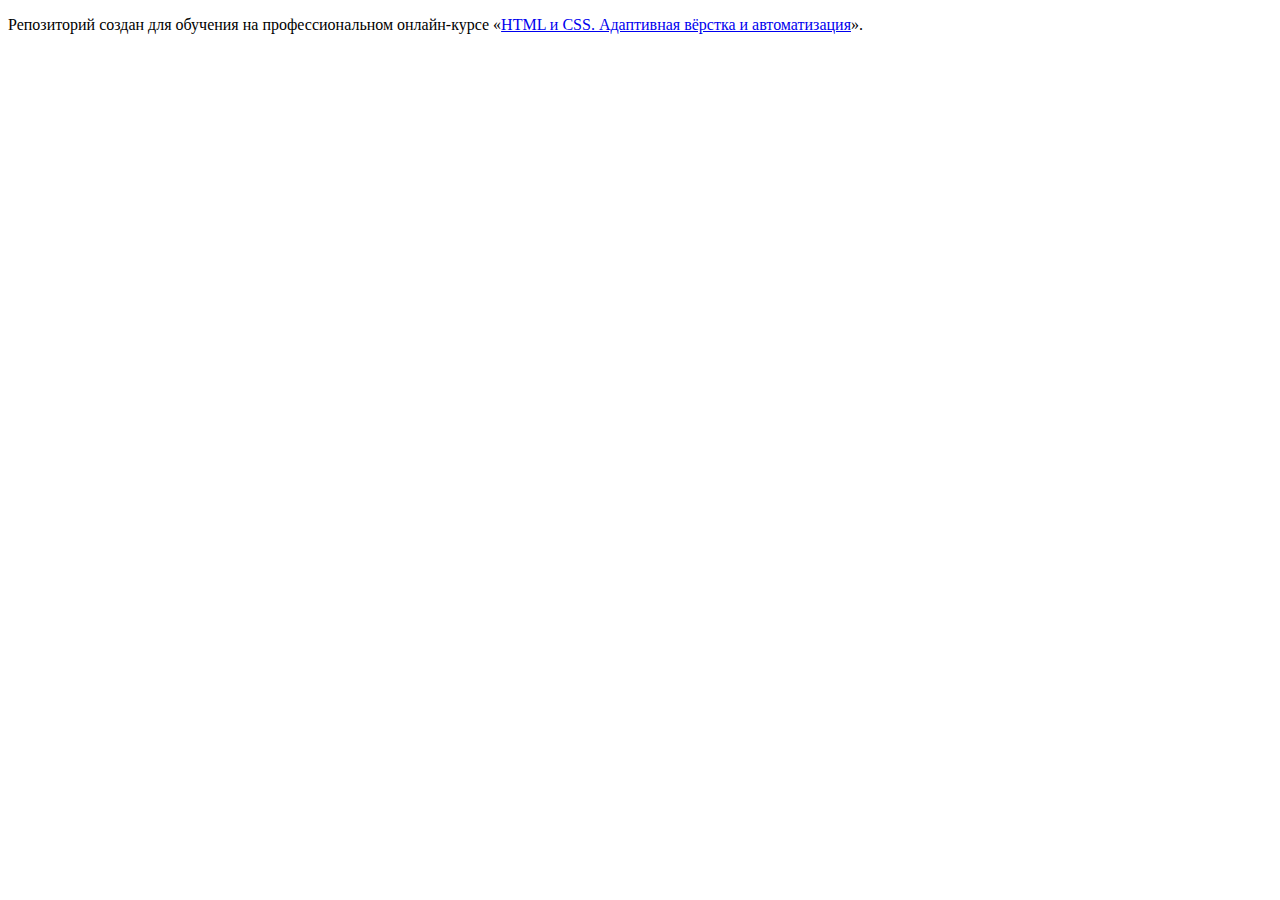
==== source/index.html @ 835e4aba "add default files" ====
<!DOCTYPE html>
<html lang="ru">
  <head>
    <meta charset="utf-8">
    <title>HTML Academy: {{projectTitle}}</title>
  </head>
  <body>

    <p>Репозиторий создан для обучения на профессиональном онлайн‑курсе «<a href="https://htmlacademy.ru/intensive/adaptive">HTML и CSS. Адаптивная вёрстка и автоматизация</a>».</p>

  </body>
</html>
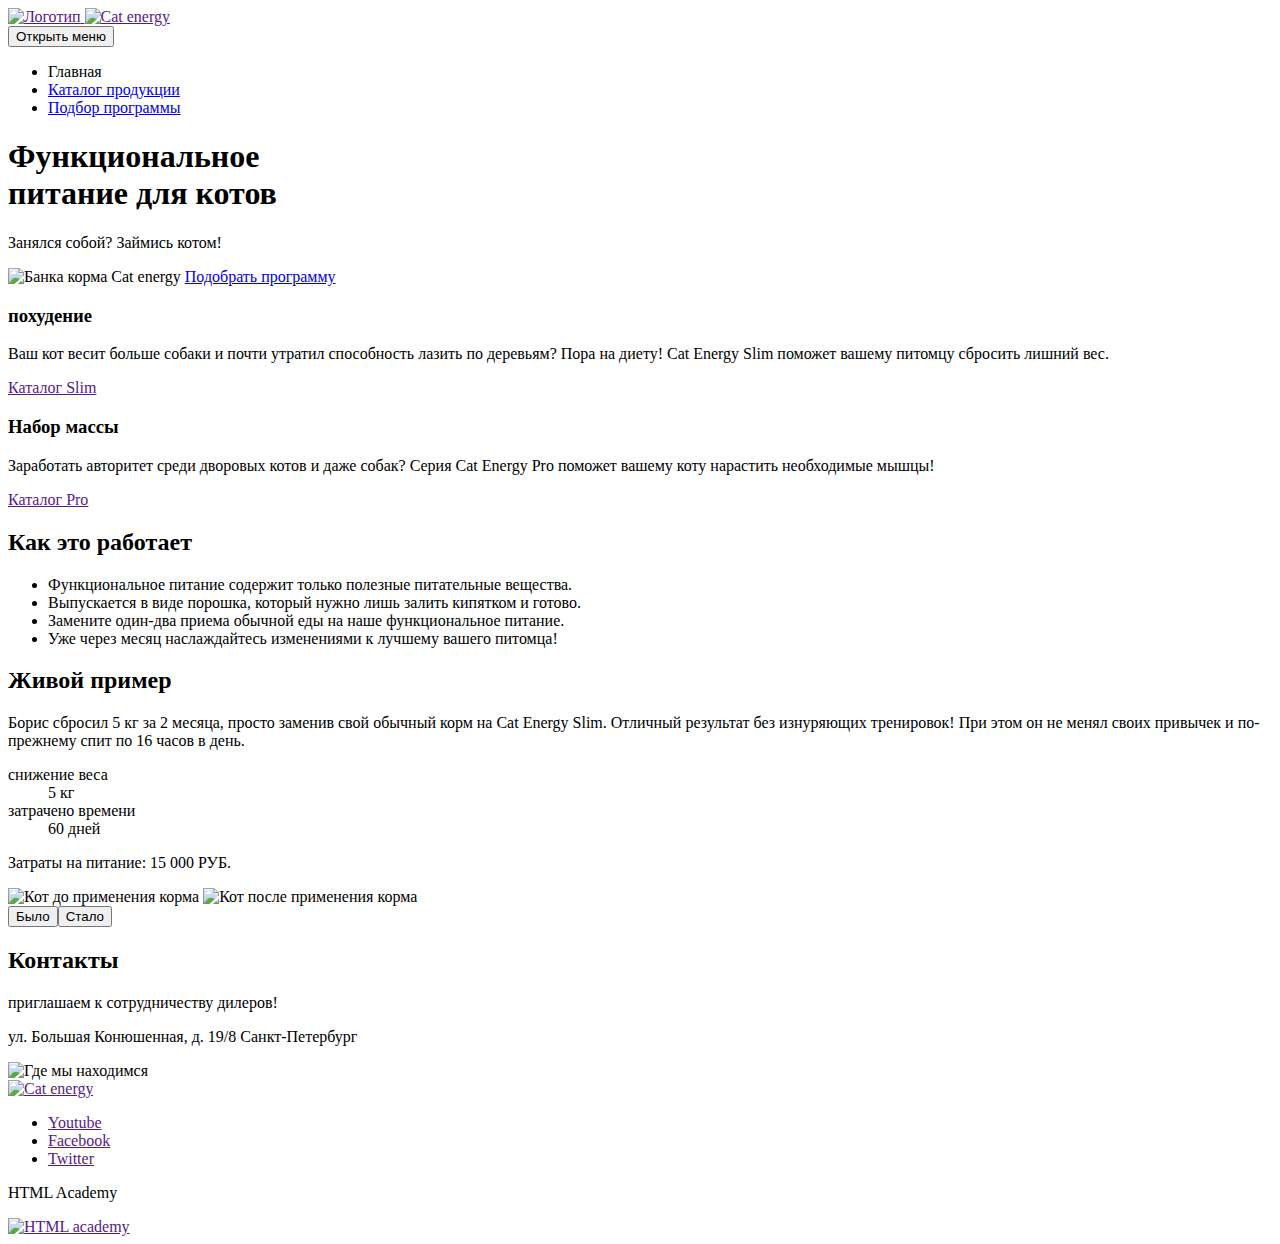
==== commit 2f525d96: "add index, form, catalog and images" ====
--- a/source/index.html
+++ b/source/index.html
@@ -1,12 +1,130 @@
 <!DOCTYPE html>
-<html lang="ru">
-  <head>
-    <meta charset="utf-8">
-    <title>HTML Academy: {{projectTitle}}</title>
-  </head>
-  <body>
+<html class="page" lang="ru">
 
-    <p>Репозиторий создан для обучения на профессиональном онлайн‑курсе «<a href="https://htmlacademy.ru/intensive/adaptive">HTML и CSS. Адаптивная вёрстка и автоматизация</a>».</p>
+<head>
+  <meta charset="utf-8">
+  <title>HTML Academy: {{Cat Energy}}</title>
+  <link rel="stylesheet" href="/css/style.css">
+</head>
 
-  </body>
-</html>
+<body class="page__body">
+  <header class="page__header page-header">
+    <a href="" class="page-header__logo">
+      <img class="page-header__logo-image" src="/img/icons/logo-mobile.svg" alt="Логотип" width="30" height="35">
+      <img class="page-header__logo-sign" src="/img/icons/logo-sign.svg" alt="Cat energy" width="100" height="20">
+    </a>
+    <nav class="header-nav">
+      <button class="header-nav__togle" type="button"><span class="visually-hidden">Открыть меню</span></button>
+      <div class="header-nav__wrapper">
+        <ul class="header-nav__list">
+          <li class="header-nav__item header-nav__item--active">Главная<a class="header-nav__link"></a></li>
+          <li class="header-nav__item"><a class="header-nav__link" href="catalog.html">Каталог продукции</a></li>
+          <li class="header-nav__item"><a class="header-nav__link" href="form.html">Подбор программы</a></li>
+        </ul>
+      </div>
+    </nav>
+  </header>
+  <main class="page-main">
+    <div class="page-main__promo_wrapper">
+      <h1 class="page-main__promo-title">Функциональное<br>питание для котов</h1>
+      <p class="page-main__promo-slogan">Занялся собой? Займись котом!</p>
+      <img class="page-main__promo-image" src="/img/contnet/index-promo.png" alt="Банка корма Cat energy">
+      <a class="page-main__promo-button button" href="form.html">Подобрать программу</a>
+    </div>
+    <section class="page-main__section section-catalog">
+      <article class="section-catalog__item">
+        <h3 class="section-catalog__title">похудение</h3>
+        <p class="section-catalog__text">Ваш кот весит больше собаки и почти утратил способность лазить по деревьям?
+          Пора на диету! Cat Energy Slim поможет вашему питомцу сбросить лишний вес.</p>
+        <a class="section-catalog__button" href="">Каталог Slim</a>
+      </article>
+      <article class="section-catalog__item">
+        <h3 class="section-catalog__title">Набор массы</h3>
+        <p class="section-catalog__text">Заработать авторитет среди дворовых котов и даже собак? Серия Cat Energy Pro
+          поможет вашему коту нарастить необходимые мышцы!</p>
+        <a class="section-catalog__button" href="">Каталог Pro</a>
+      </article>
+    </section>
+    <section class="page-main-section process-section">
+      <div class="process__list-wraper">
+        <h2 class="process-section__title">Как это работает</h2>
+        <ul class="process__list">
+          <li class="process__list-item process__item--healthy">
+            Функциональное питание содержит только полезные питательные вещества.
+          </li>
+          <li class="process__list-item process__item--powder">
+            Выпускается в виде порошка,
+            который нужно лишь залить
+            кипятком и готово.
+          </li>
+          <li class="process__list-item process__item--replacement">
+            Замените один-два приема
+            обычной еды на наше
+            функциональное питание.
+          </li>
+          <li class="process__list-item process__item--time">
+            Уже через месяц наслаждайтесь изменениями к лучшему вашего питомца!
+          </li>
+        </ul>
+      </div>
+    </section>
+    <section class="page-main-section example-section">
+      <div class="example-section__wrapper">
+        <h2 class="example-section__title">Живой пример</h2>
+        <p class="example-section__text">Борис сбросил 5 кг за 2 месяца, просто заменив свой обычный корм на Cat Energy
+          Slim. Отличный результат без изнуряющих тренировок! При этом он не менял своих привычек и по-прежнему спит по
+          16 часов в день. </p>
+        <dl class="example__stats">
+          <dt class="example__item">снижение веса</dt>
+          <dd class="example__number">5 кг</dd>
+          <dt class="example__item">затрачено времени</dt>
+          <dd class="example__number">60 дней</dd>
+        </dl>
+        <p class="example__stats-text">Затраты на питание: 15 000 РУБ. </p>
+        <div class="example__images">
+          <img calss="example_image" src="/img/contnet/before-car.png" alt="Кот до применения корма" width="280"
+            height="230">
+          <img calss="example_image" src="/img/contnet/after-cat.png" alt="Кот после применения корма" width="280"
+            height="230">
+        </div>
+        <div class="examples-switch switch">
+          <button class="switch__button" type="button">Было</и>
+            <button class="switch__button" type="button">Стало</button>
+        </div>
+      </div>
+    </section>
+  </main>
+  <footer class="footer-page page__footer">
+    <div class="page-footer__contacts">
+      <h2 class="visually-hidden">Контакты</h2>
+      <p class="contacts__text">приглашаем к сотрудничеству дилеров!</p>
+      <p class="contacts__adress">ул. Большая
+        Конюшенная, д. 19/8
+        Санкт-Петербург</p>
+      <img class="contacts__map" src="/img/contnet/map.png" alt="Где мы находимся">
+    </div>
+    <div class="page-footer__logo">
+      <a href="" class="footer-logo__link">
+        <img class="footer-logo__img" src="/img/icons/logo-sign.svg" alt="Cat energy" width="128" height="24">
+      </a>
+    </div>
+    <div class="page-footer__social">
+      <ul class="footer-social__list">
+        <li class="footer-social__item"><a href="" class="footer-social__link"><span>Youtube</span></a>
+        </li>
+        <li class="footer-social__item"><a href="" class="footer-social__link"><span>Facebook</span></a>
+        </li>
+        <li class="footer-social__item"><a href="" class="footer-social__link"><span>Twitter</span></a>
+        </li>
+      </ul>
+    </div>
+    <div class="page-footer-copy">
+      <p class="footer-copy-html">HTML Academy</p>
+      <a href="" class="footer-copy__link">
+        <img src="/img/icons/html academy.svg" alt="HTML academy" class="footer-copy__image" width="27" height="34">
+      </a>
+    </div>
+  </footer>
+</body>
+
+</html>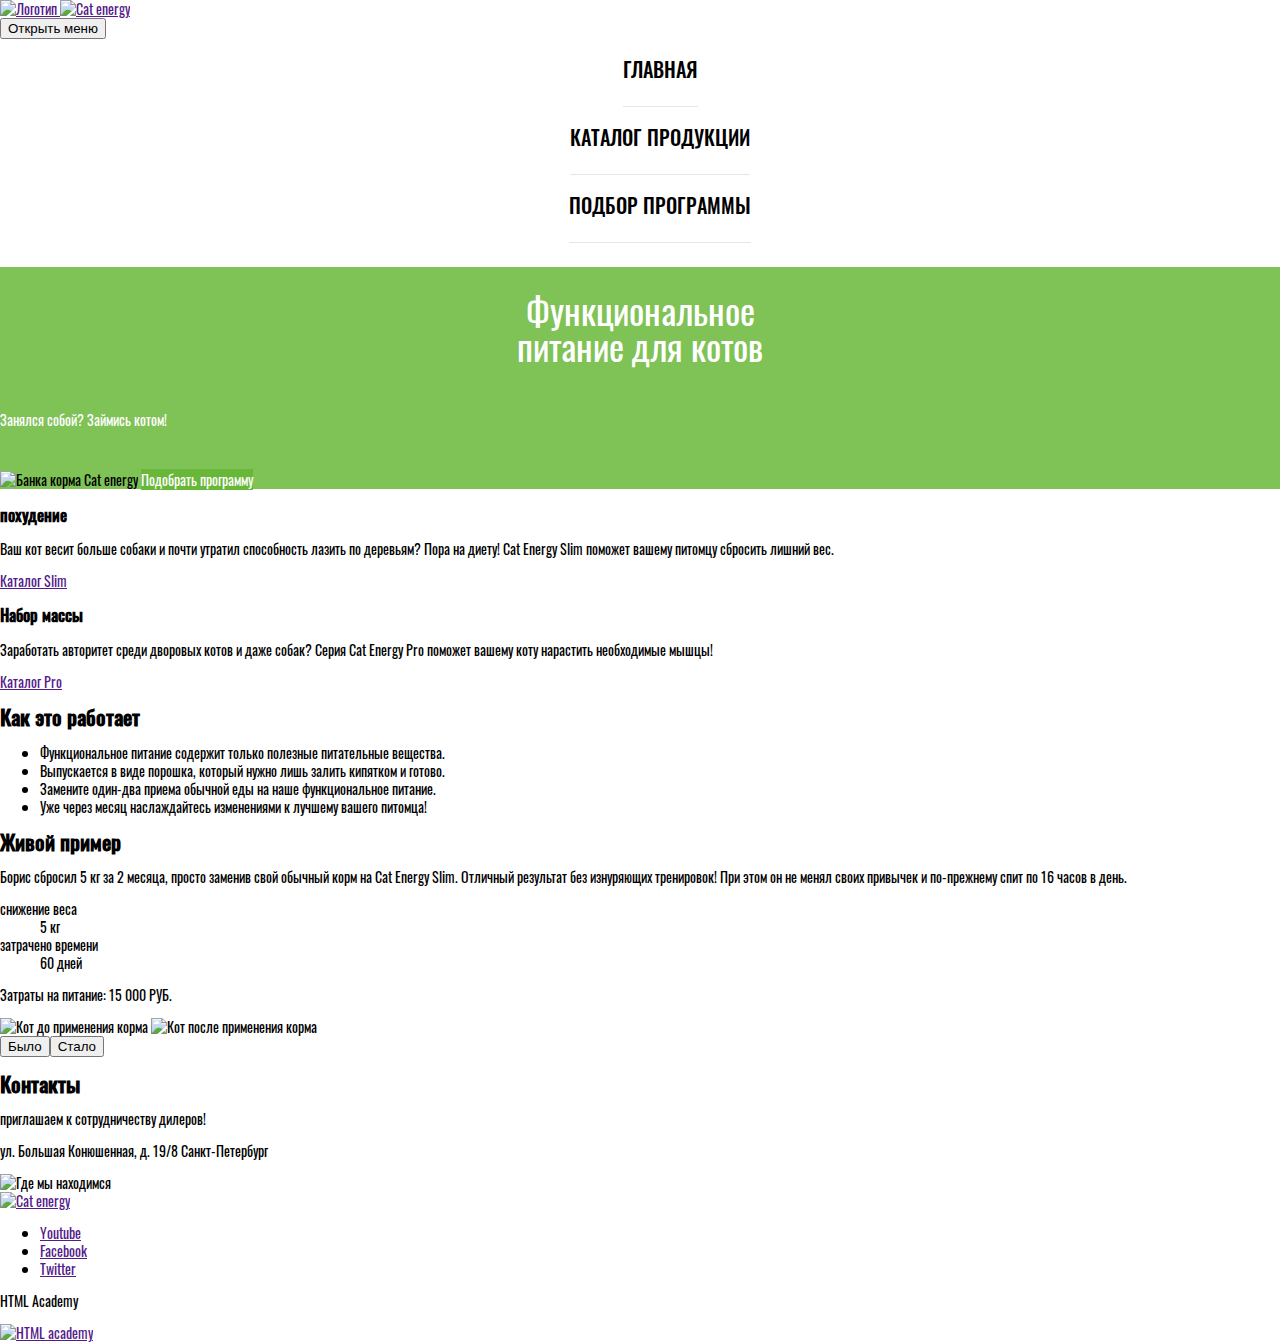
==== commit e998947c: "write styles for 2 blocks" ====
--- a/source/index.html
+++ b/source/index.html
@@ -4,7 +4,7 @@
 <head>
   <meta charset="utf-8">
   <title>HTML Academy: {{Cat Energy}}</title>
-  <link rel="stylesheet" href="/css/style.css">
+  <link rel="stylesheet" href="css/style.css">
 </head>
 
 <body class="page__body">
@@ -17,7 +17,7 @@
       <button class="header-nav__togle" type="button"><span class="visually-hidden">Открыть меню</span></button>
       <div class="header-nav__wrapper">
         <ul class="header-nav__list">
-          <li class="header-nav__item header-nav__item--active">Главная<a class="header-nav__link"></a></li>
+          <li class="header-nav__item header-nav__item--active"><a class="header-nav__link">Главная</a></li>
           <li class="header-nav__item"><a class="header-nav__link" href="catalog.html">Каталог продукции</a></li>
           <li class="header-nav__item"><a class="header-nav__link" href="form.html">Подбор программы</a></li>
         </ul>
--- a/source/css/style.css
+++ b/source/css/style.css
@@ -0,0 +1,76 @@
+@font-face {
+  font-family: "Oswald";
+  font-style: normal;
+  font-weight: 400;
+  src: url(../fonts/oswaldregular.woff2) format(woff2), url(../fonts/oswaldregular.woff) format(woff);
+}
+@font-face {
+  font-family: "Oswald";
+  font-style: normal;
+  font-weight: 500;
+  src: url(../fonts/oswaldmedium.woff2) format(woff2), url(../fonts/oswaldmedium.woff) format(woff);
+}
+body {
+  font-family: "Oswald", "Arial", sans-serif;
+  font-weight: 400;
+  font-size: 14px;
+  line-height: 18px;
+  margin: 0 auto;
+  min-width: 320px;
+  display: flex;
+  flex-direction: column;
+}
+
+.header-nav__list {
+  margin: 0 auto;
+  vertical-align: middle;
+  display: flex;
+  align-items: center;
+  flex-direction: column;
+  justify-content: center;
+  list-style-type: none;
+}
+
+.header-nav__item {
+  padding-bottom: 25px;
+  padding-top: 20px;
+  border-bottom: 1px solid #e6e6e6;
+}
+
+.header-nav__link {
+  text-decoration: none;
+  color: #000000;
+  font-weight: 500;
+  font-size: 20px;
+  line-height: 20px;
+  text-transform: uppercase;
+}
+
+.page-main__promo_wrapper {
+  background: url(/img/backgrounds/index-background.png) rgba(104, 183, 56, 0.85);
+  background-blend-mode: overlay;
+}
+
+.page-main__promo-title {
+  color: #FFFFFF;
+  font-weight: 400;
+  font-size: 36px;
+  line-height: 36px;
+  text-align: center;
+  padding: 25px 25px;
+}
+
+.page-main__promo-slogan {
+  color: #FFFFFF;
+  font-weight: 400;
+  font-size: 14px;
+  line-height: 14px;
+  padding-bottom: 30px;
+}
+
+.button {
+  color: #FFFFFF;
+  text-decoration: none;
+  background-color: #68B738;
+}
+/*# sourceMappingURL=style.css.map */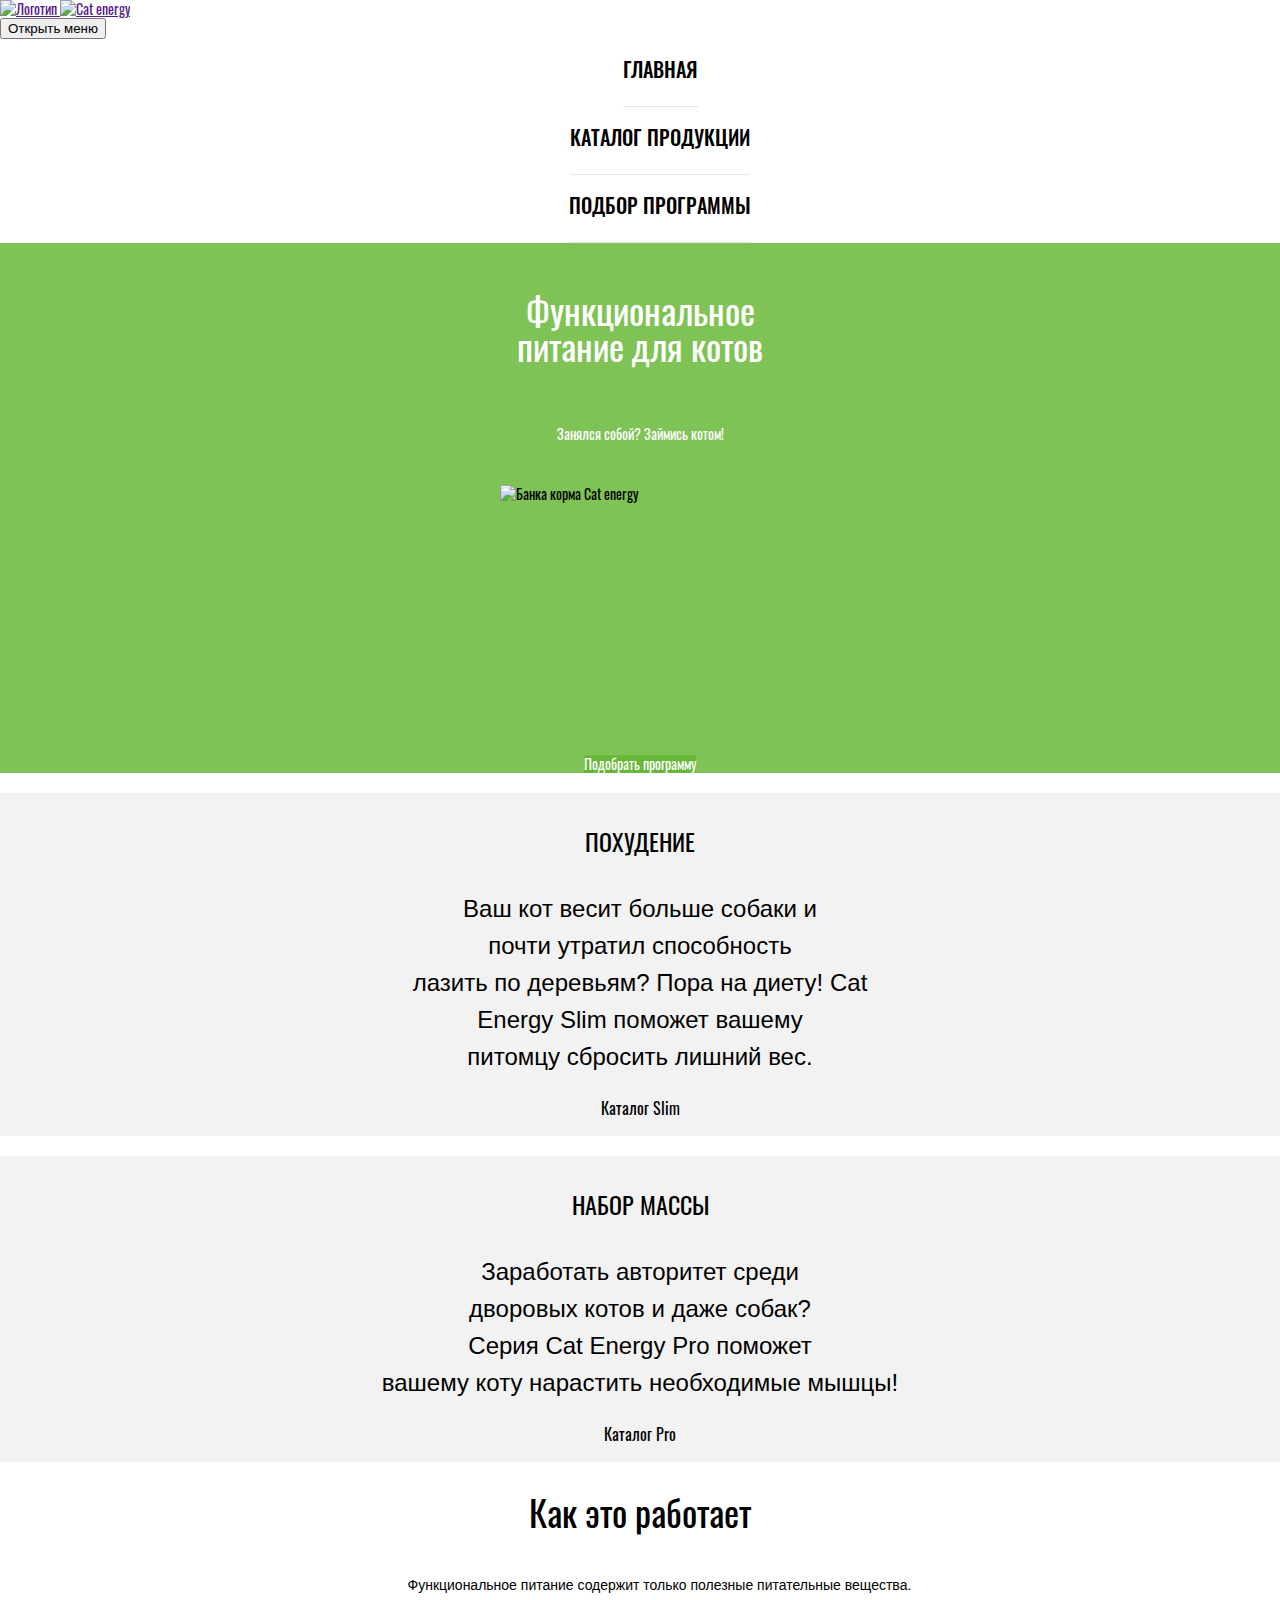
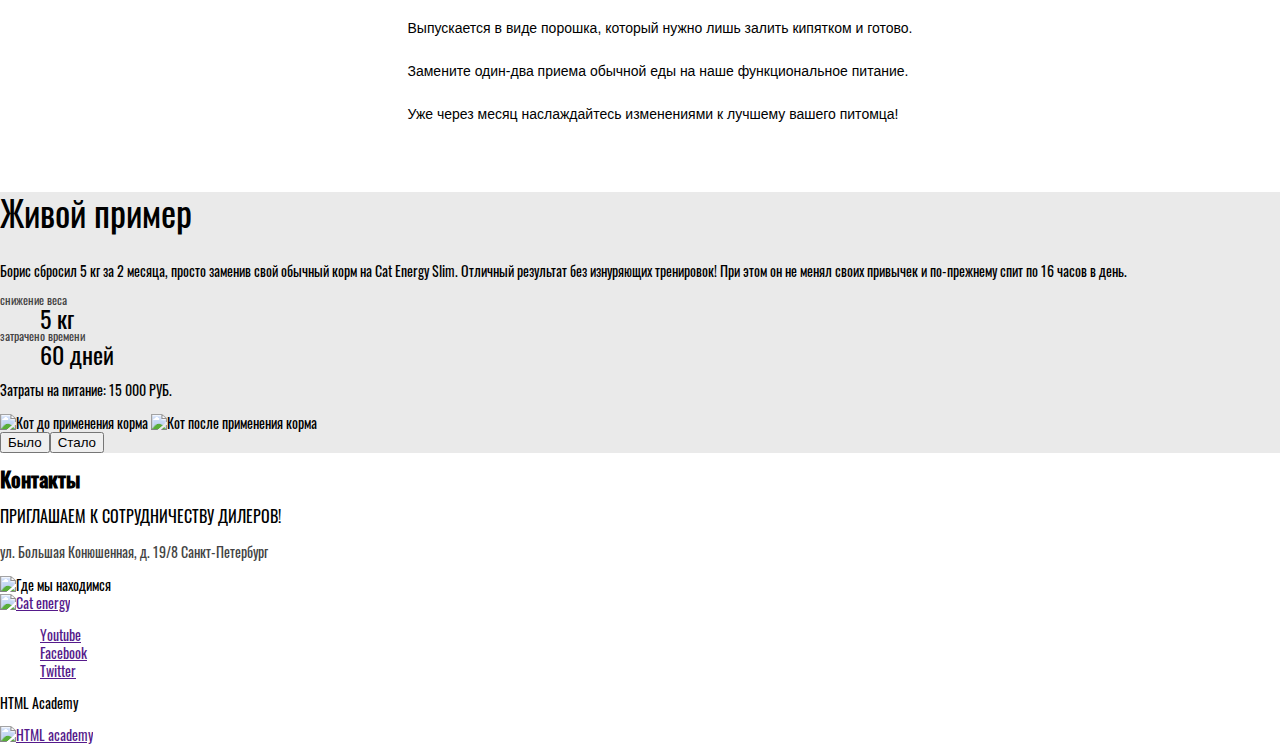
==== commit 6c721118: "fisnsh base style of index.html" ====
--- a/source/index.html
+++ b/source/index.html
@@ -28,20 +28,20 @@
     <div class="page-main__promo_wrapper">
       <h1 class="page-main__promo-title">Функциональное<br>питание для котов</h1>
       <p class="page-main__promo-slogan">Занялся собой? Займись котом!</p>
-      <img class="page-main__promo-image" src="/img/contnet/index-promo.png" alt="Банка корма Cat energy">
+      <img class="page-main__promo-image" src="/img/contnet/index-promo.png" alt="Банка корма Cat energy" width="280" height="270">
       <a class="page-main__promo-button button" href="form.html">Подобрать программу</a>
     </div>
     <section class="page-main__section section-catalog">
       <article class="section-catalog__item">
-        <h3 class="section-catalog__title">похудение</h3>
-        <p class="section-catalog__text">Ваш кот весит больше собаки и почти утратил способность лазить по деревьям?
-          Пора на диету! Cat Energy Slim поможет вашему питомцу сбросить лишний вес.</p>
+        <h3 class="section-catalog__title">Похудение</h3>
+        <p class="section-catalog__text">Ваш кот весит больше собаки и<br>почти утратил способность<br>лазить по деревьям?
+          Пора на диету! Cat<br>Energy Slim поможет вашему<br>питомцу сбросить лишний вес.</p>
         <a class="section-catalog__button" href="">Каталог Slim</a>
       </article>
       <article class="section-catalog__item">
         <h3 class="section-catalog__title">Набор массы</h3>
-        <p class="section-catalog__text">Заработать авторитет среди дворовых котов и даже собак? Серия Cat Energy Pro
-          поможет вашему коту нарастить необходимые мышцы!</p>
+        <p class="section-catalog__text">Заработать авторитет среди<br>дворовых котов и даже собак?<br>Серия Cat Energy Pro
+          поможет<br>вашему коту нарастить необходимые мышцы!</p>
         <a class="section-catalog__button" href="">Каталог Pro</a>
       </article>
     </section>
--- a/source/css/style.css
+++ b/source/css/style.css
@@ -27,7 +27,6 @@
   display: flex;
   align-items: center;
   flex-direction: column;
-  justify-content: center;
   list-style-type: none;
 }
 
@@ -49,6 +48,10 @@
 .page-main__promo_wrapper {
   background: url(/img/backgrounds/index-background.png) rgba(104, 183, 56, 0.85);
   background-blend-mode: overlay;
+  display: flex;
+  flex-direction: column;
+  align-items: center;
+  margin: 0;
 }
 
 .page-main__promo-title {
@@ -66,11 +69,136 @@
   font-size: 14px;
   line-height: 14px;
   padding-bottom: 30px;
+  text-align: center;
 }
 
 .button {
   color: #FFFFFF;
   text-decoration: none;
   background-color: #68B738;
+  display: block;
+}
+
+.section-catalog {
+  margin: 0 auto;
+}
+
+.section-catalog__item {
+  background-color: #f2f2f2;
+  display: flex;
+  flex-direction: column;
+  margin-top: 20px;
+}
+
+.section-catalog__title {
+  font-weight: 400;
+  font-size: 24px;
+  line-height: 37px;
+  text-transform: uppercase;
+  text-align: center;
+  padding: 30px 30px;
+  margin: 0;
+}
+
+.section-catalog__text {
+  font-family: "Arial";
+  font-weight: 400;
+  font-size: 24px;
+  line-height: 37px;
+  text-align: center;
+  margin: 0;
+  padding-bottom: 25px;
+}
+
+.section-catalog__button {
+  text-decoration: none;
+  color: #000000;
+  font-weight: 400;
+  font-size: 16px;
+  line-height: 16px;
+  text-align: center;
+  padding-bottom: 20px;
+}
+
+.process__list-wraper {
+  margin: 0 auto;
+  display: flex;
+  align-items: center;
+  flex-direction: column;
+}
+
+.process-section__title {
+  font-weight: 400;
+  font-size: 36px;
+  line-height: 40px;
+}
+
+.process__list {
+  list-style-type: none;
+}
+
+.process__list-item {
+  padding-bottom: 25px;
+  font-family: "Arial";
+  font-weight: 400;
+  font-size: 14px;
+  line-height: 18px;
+}
+
+.example-section {
+  background-color: #EAEAEA;
+}
+
+.example-section__wrapper {
+  margin: 0 auto;
+}
+
+.example-section__title {
+  font-weight: 400;
+  font-size: 36px;
+  line-height: 40px;
+}
+
+.example-section__text {
+  font-weight: 400;
+  font-size: 14px;
+  line-height: 18px;
+}
+
+.example__stats-text {
+  font-weight: 400;
+  font-size: 14px;
+  line-height: 20px;
+}
+
+.example__number {
+  font-weight: 400;
+  font-size: 24px;
+  line-height: 24px;
+}
+
+.example__item {
+  font-weight: 400;
+  font-size: 12px;
+  line-height: 12px;
+  color: #444444;
+}
+
+.contacts__text {
+  font-weight: 400;
+  font-size: 16px;
+  line-height: 20px;
+  text-transform: uppercase;
+}
+
+.contacts__adress {
+  font-weight: 400;
+  font-size: 14px;
+  line-height: 20px;
+  color: #444444;
+}
+
+.footer-social__list {
+  list-style-type: none;
 }
 /*# sourceMappingURL=style.css.map */